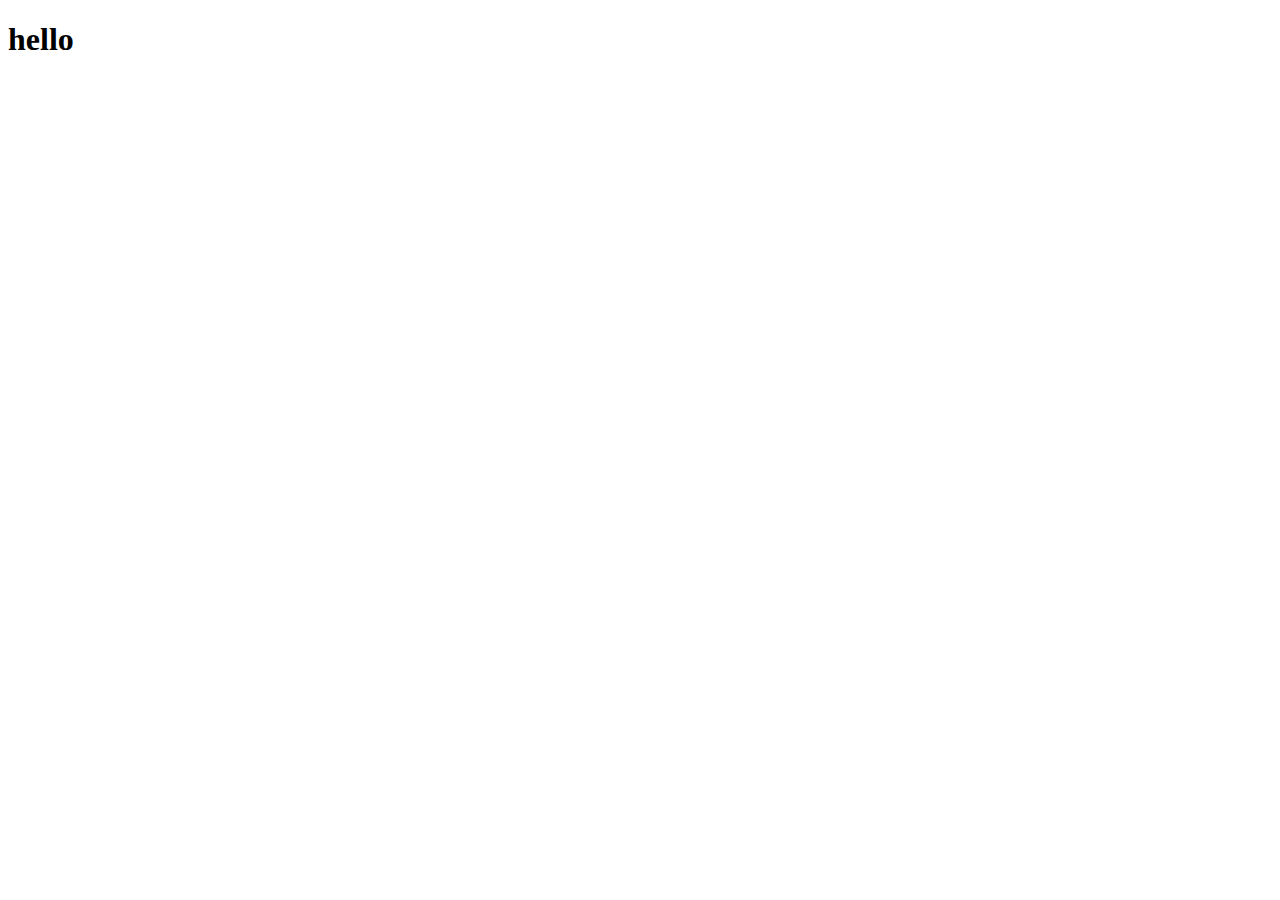
==== index.html @ 9d0947f4 "com-2" ====
<!DOCTYPE html>
<html lang="en">
<head>
    <meta charset="UTF-8">
    <meta name="viewport" content="width=device-width, initial-scale=1.0">
    <meta http-equiv="X-UA-Compatible" content="ie=edge">
    <title>Document</title>
</head>
<body>
    <h1>hello</h1>
    <script src='js/script.js'></script>
</body>
</html>
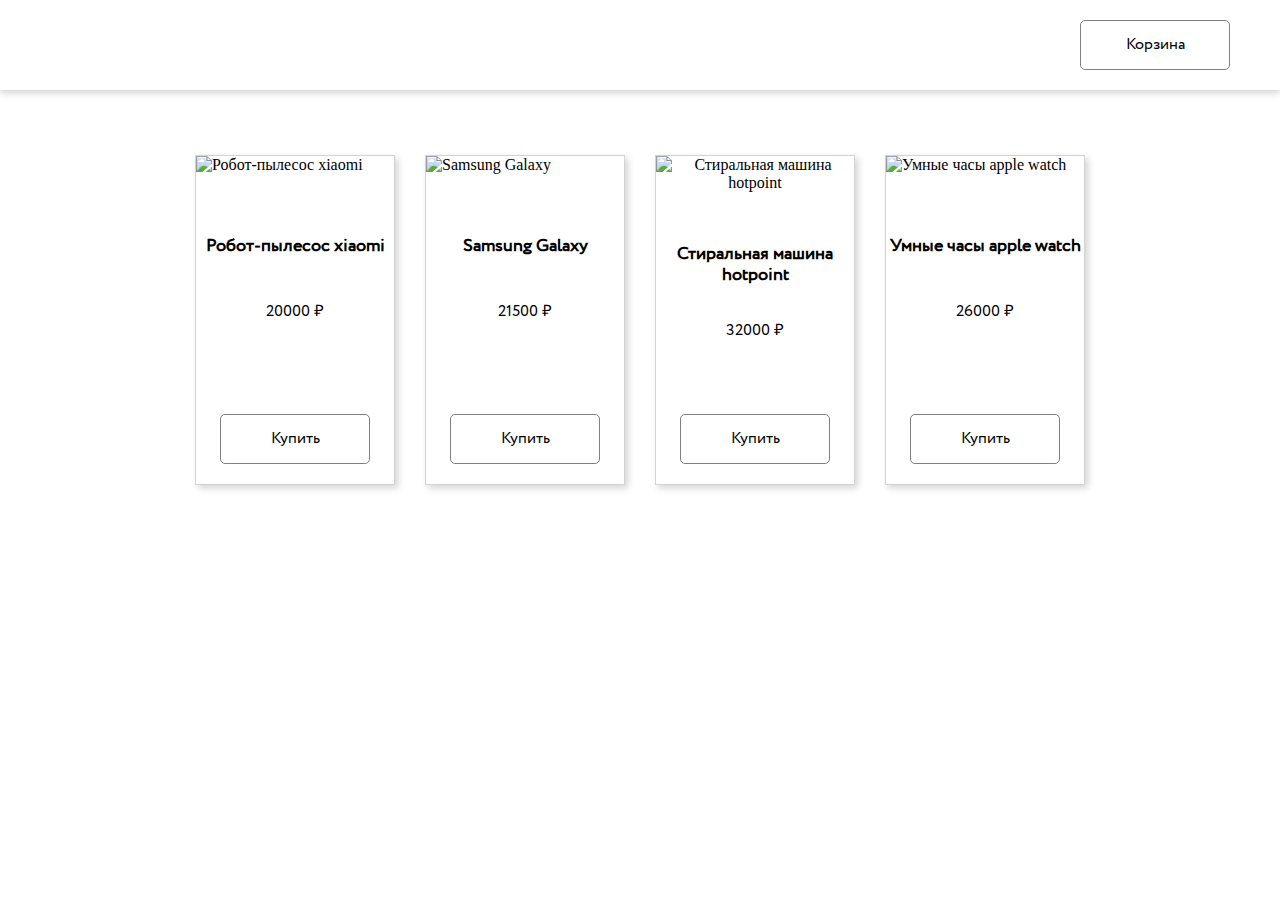
==== commit b98bbe6a: "com-3" ====
--- a/index.html
+++ b/index.html
@@ -4,10 +4,27 @@
     <meta charset="UTF-8">
     <meta name="viewport" content="width=device-width, initial-scale=1.0">
     <meta http-equiv="X-UA-Compatible" content="ie=edge">
-    <title>Document</title>
+    <link rel="stylesheet" href="css/normalize.css">
+    <link rel="stylesheet" href="css/style.css">
+    <title>Market</title>
 </head>
 <body>
-    <h1>hello</h1>
+    <div class="container">
+       <header class="header">
+           <button class="cart-button">Корзина</button>
+       </header>
+       <main class="main">
+            <div class="goods-list">
+                <!-- <div class="goods-item">
+                    <img src="https://placehold.it/200x150" alt="catalo-item">
+                    <h3 class="goods-item_title">Робот-пылесос xiaomi</h3>
+                    <p class="goods-item_price">20000</p>
+                    <button class="goods-item_button">Купить</button>
+                </div>  -->
+            </div>
+       </main>
+       <footer></footer>
+    </div>
     <script src='js/script.js'></script>
 </body>
 </html>--- a/css/style.css
+++ b/css/style.css
@@ -0,0 +1,110 @@
+@font-face {
+  font-family: 'Circe';
+  src: url('../fonts/Circe-Regular/Circe-Regular.woff') format('woff2'), url('../fonts/Circe-Regular/Circe-Regular.woff') format('woff');
+  font-weight: normal;
+  font-style: normal;
+}
+* {
+  -webkit-box-sizing: border-box;
+          box-sizing: border-box;
+}
+.container {
+  max-width: 1920px;
+  width: 100%;
+  margin: 0 auto;
+}
+.header {
+  display: -webkit-box;
+  display: -ms-flexbox;
+  display: flex;
+  -webkit-box-pack: end;
+      -ms-flex-pack: end;
+          justify-content: flex-end;
+  padding: 20px 50px;
+  -webkit-box-shadow: 0 3px 7px lightgrey;
+          box-shadow: 0 3px 7px lightgrey;
+}
+.header .cart-button {
+  -webkit-transition-duration: 0.3s;
+          transition-duration: 0.3s;
+  width: 150px;
+  height: 50px;
+  background-color: white;
+  border-radius: 5px;
+  font-size: 16px;
+  font-family: 'Circe';
+  color: black;
+  border: 1px solid grey;
+}
+.header .cart-button:hover {
+  background-color: grey;
+  color: white;
+  cursor: pointer;
+}
+.goods-list {
+  padding: 50px 50px;
+  display: -webkit-box;
+  display: -ms-flexbox;
+  display: flex;
+  -webkit-box-pack: center;
+      -ms-flex-pack: center;
+          justify-content: center;
+  -ms-flex-wrap: wrap;
+      flex-wrap: wrap;
+}
+.goods-list .goods-item {
+  display: -webkit-box;
+  display: -ms-flexbox;
+  display: flex;
+  -ms-flex-wrap: wrap;
+      flex-wrap: wrap;
+  border: 1px solid lightgrey;
+  width: 200px;
+  height: 330px;
+  margin: 15px;
+  -webkit-box-shadow: 3px 3px 7px lightgrey;
+          box-shadow: 3px 3px 7px lightgrey;
+  text-align: center;
+}
+.goods-list .goods-item img {
+  margin-bottom: 15px;
+}
+.goods-list .goods-item_title {
+  display: inline;
+  font-family: 'Circe';
+  font-size: 18px;
+  margin: 0 auto;
+}
+.goods-list .goods-item_price {
+  font-family: 'Circe';
+  font-size: 16px;
+  width: 100%;
+  margin: 0;
+}
+.goods-list .goods-item_button {
+  -webkit-transition-duration: 0.3s;
+          transition-duration: 0.3s;
+  width: 150px;
+  height: 50px;
+  background-color: white;
+  border-radius: 5px;
+  font-size: 16px;
+  font-family: 'Circe';
+  color: black;
+  border: 1px solid grey;
+  -ms-flex-item-align: end;
+      align-self: flex-end;
+  margin: 0 auto 20px auto;
+}
+.goods-list .goods-item_button:hover {
+  background-color: grey;
+  color: white;
+  cursor: pointer;
+}
+@media screen and (max-width: 559px) {
+  .header {
+    -webkit-box-pack: center;
+        -ms-flex-pack: center;
+            justify-content: center;
+  }
+}
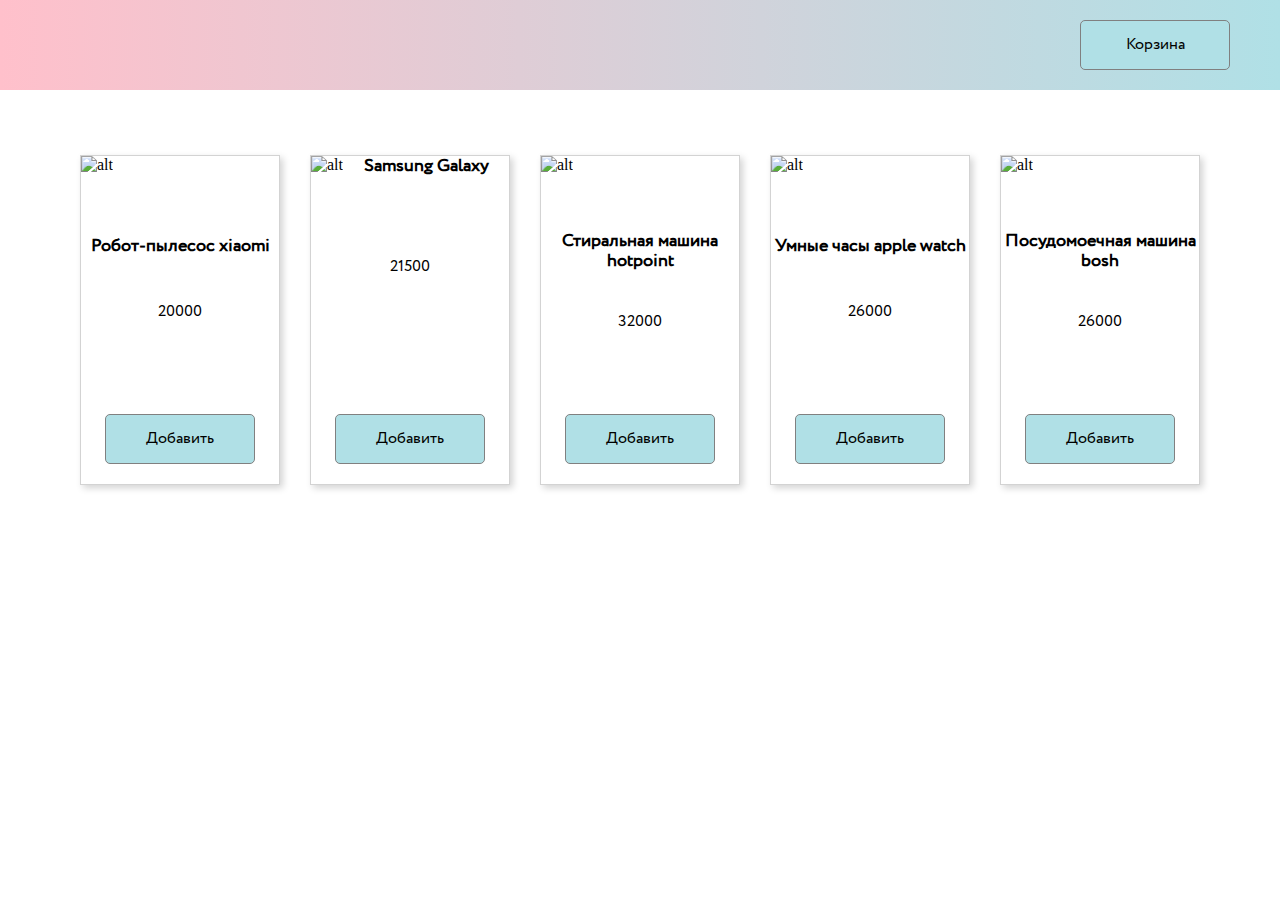
==== commit 80f4f6f6: "com-4" ====
--- a/index.html
+++ b/index.html
@@ -15,12 +15,6 @@
        </header>
        <main class="main">
             <div class="goods-list">
-                <!-- <div class="goods-item">
-                    <img src="https://placehold.it/200x150" alt="catalo-item">
-                    <h3 class="goods-item_title">Робот-пылесос xiaomi</h3>
-                    <p class="goods-item_price">20000</p>
-                    <button class="goods-item_button">Купить</button>
-                </div>  -->
             </div>
        </main>
        <footer></footer>
--- a/css/style.css
+++ b/css/style.css
@@ -21,15 +21,16 @@
       -ms-flex-pack: end;
           justify-content: flex-end;
   padding: 20px 50px;
-  -webkit-box-shadow: 0 3px 7px lightgrey;
-          box-shadow: 0 3px 7px lightgrey;
+  background: -webkit-gradient(linear, left top, right top, from(#ffc0cb), to(#b0e0e6));
+  background: linear-gradient(to right, #ffc0cb, #b0e0e6);
 }
 .header .cart-button {
   -webkit-transition-duration: 0.3s;
           transition-duration: 0.3s;
+  outline: none;
   width: 150px;
   height: 50px;
-  background-color: white;
+  background-color: powderblue;
   border-radius: 5px;
   font-size: 16px;
   font-family: 'Circe';
@@ -37,7 +38,7 @@
   border: 1px solid grey;
 }
 .header .cart-button:hover {
-  background-color: grey;
+  background-color: pink;
   color: white;
   cursor: pointer;
 }
@@ -84,9 +85,10 @@
 .goods-list .goods-item_button {
   -webkit-transition-duration: 0.3s;
           transition-duration: 0.3s;
+  outline: none;
   width: 150px;
   height: 50px;
-  background-color: white;
+  background-color: powderblue;
   border-radius: 5px;
   font-size: 16px;
   font-family: 'Circe';
@@ -97,7 +99,7 @@
   margin: 0 auto 20px auto;
 }
 .goods-list .goods-item_button:hover {
-  background-color: grey;
+  background-color: pink;
   color: white;
   cursor: pointer;
 }
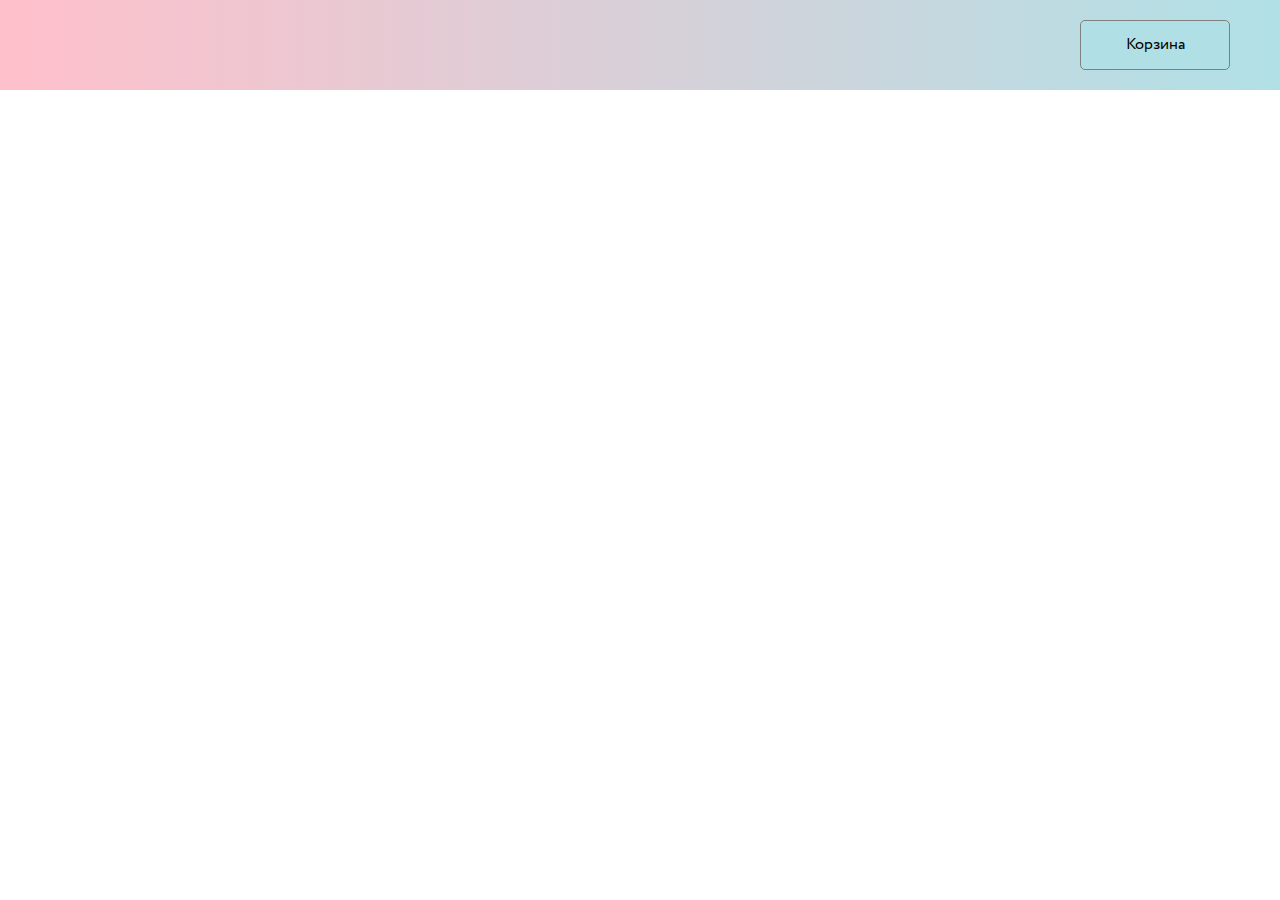
==== commit 914aa638: "com-9" ====
--- a/index.html
+++ b/index.html
@@ -11,7 +11,28 @@
 <body>
     <div class="container">
        <header class="header">
-           <button class="cart-button">Корзина</button>
+           <div class="cart-wrp">
+            <button class="cart-button">Корзина</button>
+            <div class="cart">
+                <!-- <div class="cart-item" data-id="">
+                    <img src="https://via.placeholder.com/150x100" alt="alt">
+                    <table class="cart-item_information">
+                        <caption class="cart-item_title">Робот-пылесос xiaomi</caption>
+                        <tr>
+                            <td>Цена</td>
+                            <td>Колличество</td>
+                            <td>Итого</td>
+                        </tr>
+                        <tr>
+                            <td>2000</td>
+                            <td><button class="quantity-less">&laquo;</button>2<button class="quantity-more">&raquo;</button></td>
+                            <td>4000</td>
+                        </tr>
+                    </table>
+                    <button class="cart-item_delete-btn">&#10006;</button>
+                </div>  -->
+            </div>
+           </div>
        </header>
        <main class="main">
             <div class="goods-list">
--- a/css/style.css
+++ b/css/style.css
@@ -24,7 +24,10 @@
   background: -webkit-gradient(linear, left top, right top, from(#ffc0cb), to(#b0e0e6));
   background: linear-gradient(to right, #ffc0cb, #b0e0e6);
 }
-.header .cart-button {
+.header .cart-wrp {
+  position: relative;
+}
+.header .cart-wrp .cart-button {
   -webkit-transition-duration: 0.3s;
           transition-duration: 0.3s;
   outline: none;
@@ -37,10 +40,95 @@
   color: black;
   border: 1px solid grey;
 }
-.header .cart-button:hover {
+.header .cart-wrp .cart-button:hover {
   background-color: pink;
   color: white;
   cursor: pointer;
+}
+.header .cart-wrp .cart {
+  -webkit-transition-duration: 0.3s;
+          transition-duration: 0.3s;
+  padding: 15px;
+  background-color: white;
+  position: absolute;
+  top: 70px;
+  right: -30px;
+  display: none;
+  -webkit-box-shadow: 0 3px 7px lightgrey;
+          box-shadow: 0 3px 7px lightgrey;
+}
+.header .cart-wrp .cart:before {
+  content: '';
+  width: 40px;
+  height: 15px;
+  position: absolute;
+  top: -15px;
+  right: 90px;
+  background: url(../img/triangle.png) center no-repeat;
+  background-size: cover;
+}
+.header .cart-wrp .cart .cart-item {
+  -webkit-transition-duration: 0.3s;
+          transition-duration: 0.3s;
+  display: -webkit-box;
+  display: -ms-flexbox;
+  display: flex;
+  -webkit-box-align: center;
+      -ms-flex-align: center;
+          align-items: center;
+  padding: 10px 0;
+  border-bottom: 1px solid powderblue;
+}
+.header .cart-wrp .cart .cart-item_information {
+  font-family: 'Circe';
+  margin: 0 20px;
+}
+.header .cart-wrp .cart .cart-item_information .cart-item_title {
+  font-weight: 700;
+  font-size: 18px;
+  margin: 0 0 10px 0;
+  text-align: center;
+}
+.header .cart-wrp .cart .cart-item_information tr {
+  border: 1px solid green;
+}
+.header .cart-wrp .cart .cart-item_information td {
+  padding: 0 10px;
+  text-align: center;
+  font-size: 18px;
+  vertical-align: middle;
+}
+.header .cart-wrp .cart .cart-item_information .quantity-less,
+.header .cart-wrp .cart .cart-item_information .quantity-more {
+  -webkit-transition-duration: 0.3s;
+          transition-duration: 0.3s;
+  background: none;
+  border: none;
+  outline: none;
+  margin: 0 10px;
+  cursor: pointer;
+  color: pink;
+  font-size: 18px;
+}
+.header .cart-wrp .cart .cart-item_information .quantity-less:hover,
+.header .cart-wrp .cart .cart-item_information .quantity-more:hover {
+  color: red;
+}
+.header .cart-wrp .cart .cart-item_delete-btn {
+  -webkit-transition-duration: 0.3s;
+          transition-duration: 0.3s;
+  border: none;
+  background: none;
+  outline: none;
+  color: red;
+  font-size: 20px;
+  cursor: pointer;
+}
+.header .cart-wrp .cart .cart-item_delete-btn:hover {
+  color: #990000;
+}
+.header .cart-wrp .visible {
+  display: block;
 }
 .goods-list {
   padding: 50px 50px;
